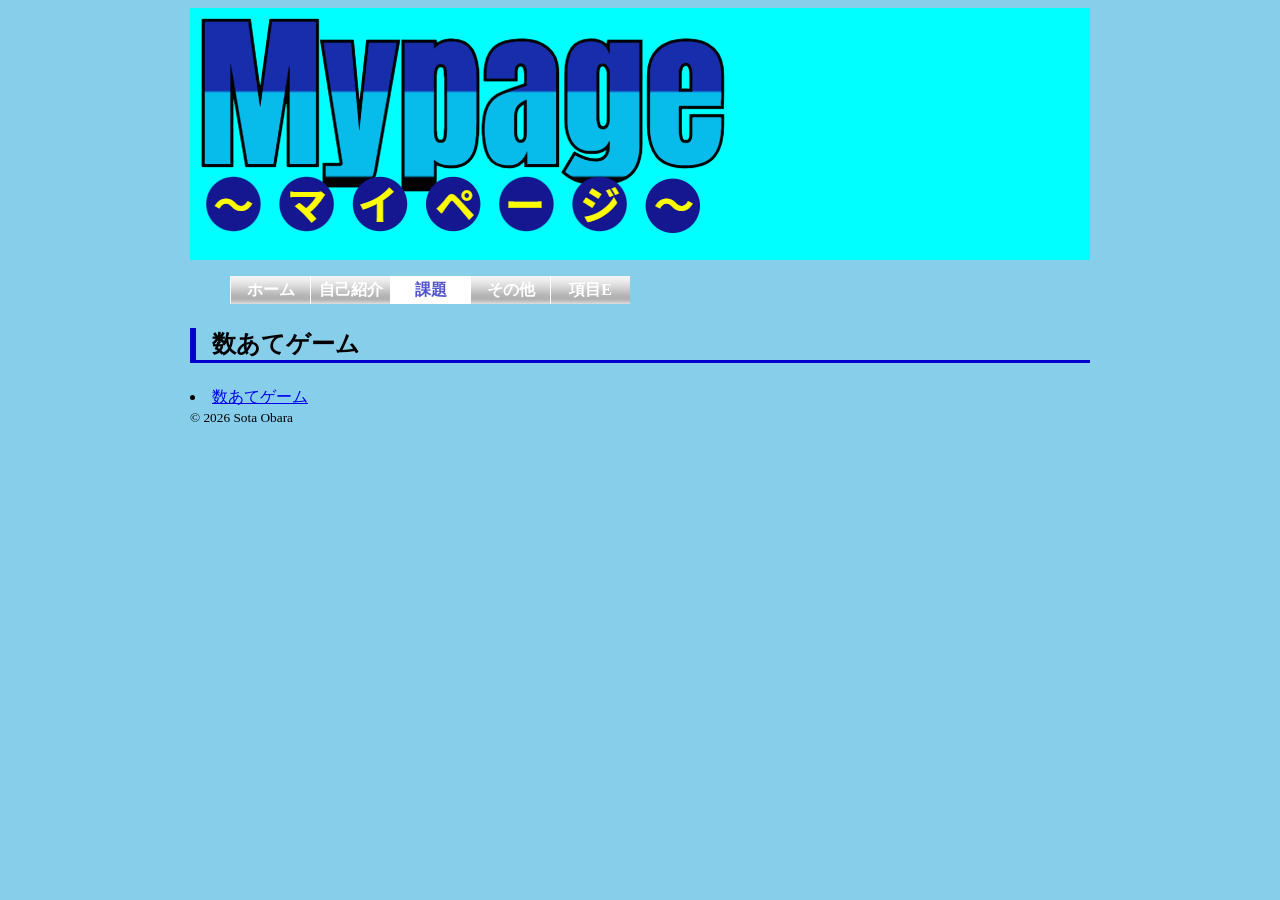
==== kadai.html @ aec4740d "Add files via upload" ====
<!DOCTYPE html>
<html lang="ja">
<head>
<meta charset="UTF-8">
<title>自己紹介</title>
<link rel="stylesheet" href="./default.css">
</head>

<body>
<div id="page">

<header>
  <img id="logo" src="title.png" alt="ロゴ画像">
  <nav>

    <ul>
      <li><a href="index.html">ホーム </a></li>
      <li><a href="jiko.html">自己紹介 </a></li>
      <li id="current"><a href="kadai.html">課題 </a></li>
      <li><a href="sonota.html">その他 </a></li>
      <li><a href="e.html">項目E </a></li>

    </ul>
  </nav>
</header>

<div id="main">
  <section>
    <h3>数あてゲーム</h3>
    <li><a href="kazuate.html">数あてゲーム</a></li>
  </section>
</div>

<div id="main">
</div>

<footer>
  <p id="copyright">
    <small>&copy; 2026 Sota Obara</small>
  </p>
</footer>
</div>
</body>
</html>
---- default.css ----
body {
    background-color: #87ceeb;
    color: #000000;
}

h2 {
    font-size: xx-large;
    border-width: 0px 0px 10px 20px;
    border-style: solid;
    border-color: #0000cd;
    padding-left: 16px;
}

h3 {
    font-size: x-large;
    border-width: 0px 0px 3px 6px;
    border-style: solid;
    border-color: #0000cd;
    padding-left: 16px;
}

header{
    background-color: aqua;
    padding: 0px;
}

/*nav{
    background-color: aquamarine;
    padding: 10px;
}*/
nav li {
    display:block;
    width:80px;
    float:left;
}

nav a {
    color:#fff;
    background:url(gray1.png) repeat-x bottom;
    font-weight:bold;
    display:block; 
    line-height: 1.0;
    padding: 6px 0;
    border-left: 1px solid #fff;
    text-align: center;
    text-decoration:none;
}

nav a:hover {
    background: url(blue1.png) repeat-x bottom;
    background: #f6d;
}

nav #current a {
    color:#55c;
    background: #fff;
}

#page {
    margin: 0 auto;
    width: 900px;

}

#main {
    float: left;
    width: 900px;
}

footer {
    clear: both;
}
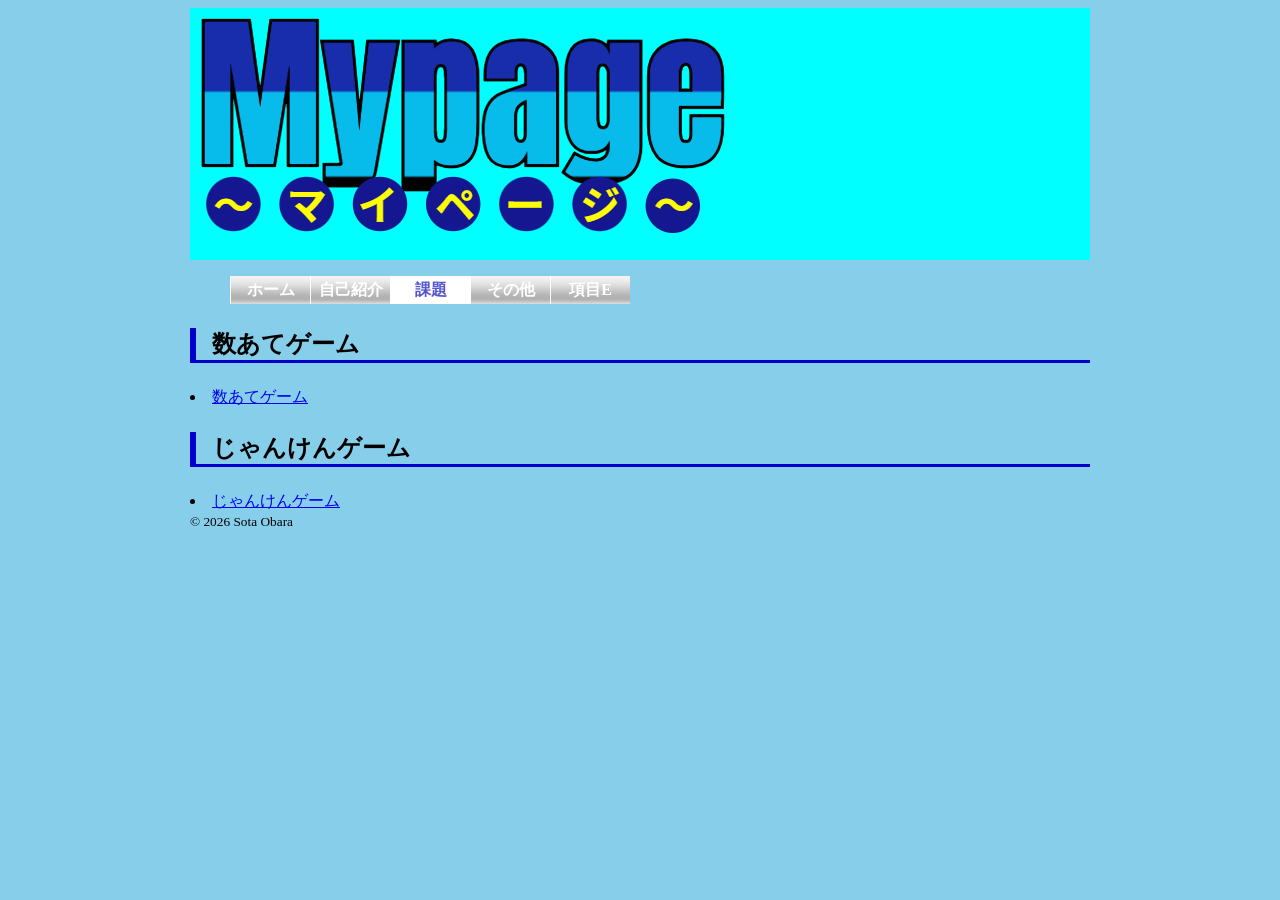
==== commit 2a77360e: "Add files via upload" ====
--- a/kadai.html
+++ b/kadai.html
@@ -30,6 +30,13 @@
     <li><a href="kazuate.html">数あてゲーム</a></li>
   </section>
 </div>
+<div id="main">
+  <section>
+    <h3>じゃんけんゲーム</h3>
+    <li><a href="janken.html">じゃんけんゲーム</a></li>
+  </section>
+</div>
+
 
 <div id="main">
 </div>
